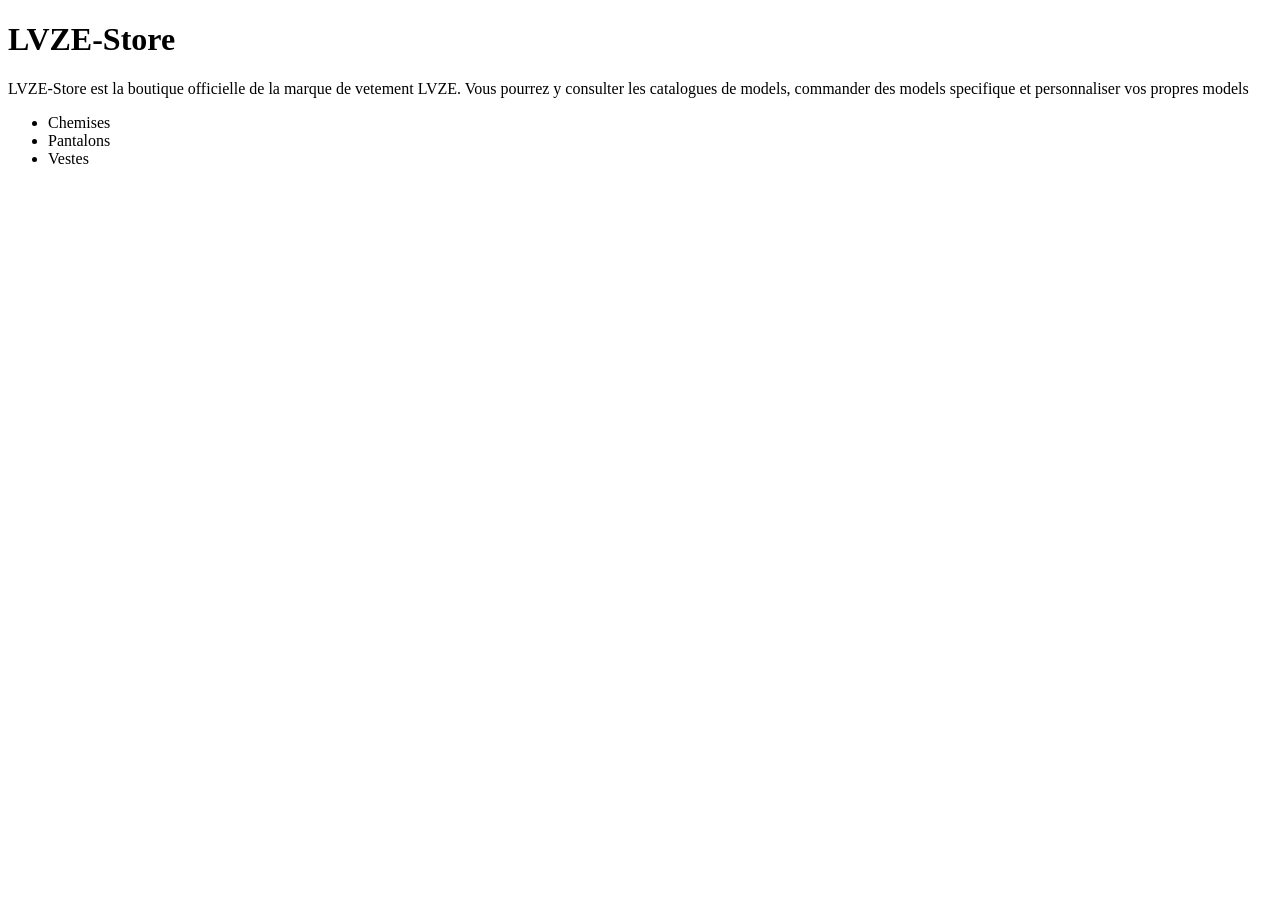
==== index.html @ 6705c234 "Creation de la page d'accueil" ====
<!DOCTYPE html>
<html lang="fr">

<head>
  <meta charset="UTF-8">
  <meta name="viewport" content="width=device-width, initial-scale=1.0">
  <title>Accueil</title>
</head>

<body>
  <h1>LVZE-Store</h1>
  <p>LVZE-Store est la boutique officielle de la marque de vetement LVZE. Vous pourrez y consulter les catalogues de
    models, commander des models specifique et personnaliser vos propres models</p>
  <ul>
    <li>Chemises</li>
    <li>Pantalons</li>
    <li>Vestes</li>
  </ul>
</body>

</html>
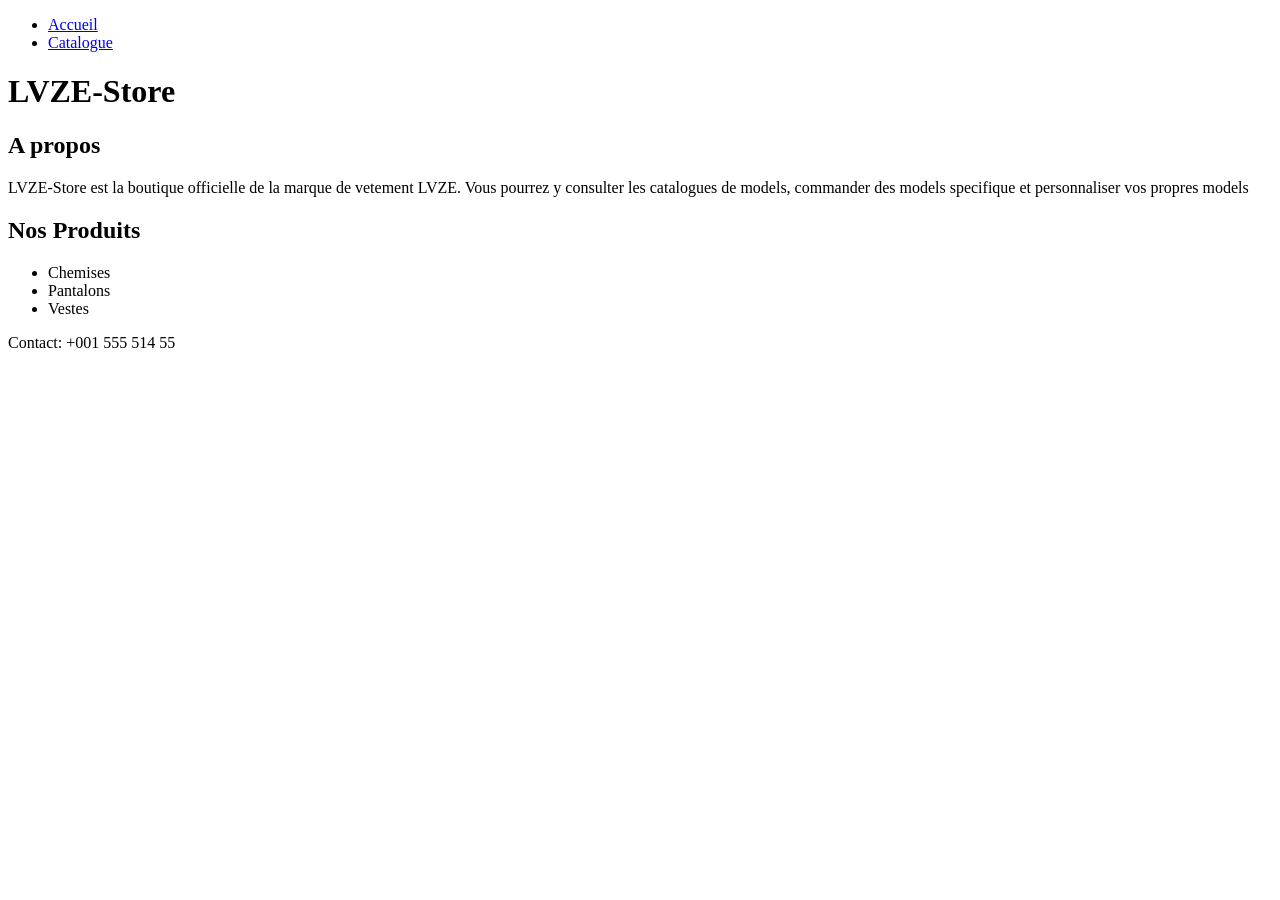
==== commit 92d4d30e: "Mis a jours de index.html - Ajout de header avec un nav et ses liens - Ajout de main avec deux secti" ====
--- a/index.html
+++ b/index.html
@@ -8,14 +8,42 @@
 </head>
 
 <body>
-  <h1>LVZE-Store</h1>
-  <p>LVZE-Store est la boutique officielle de la marque de vetement LVZE. Vous pourrez y consulter les catalogues de
-    models, commander des models specifique et personnaliser vos propres models</p>
-  <ul>
-    <li>Chemises</li>
-    <li>Pantalons</li>
-    <li>Vestes</li>
-  </ul>
+  <header>
+    <nav>
+      <ul>
+        <li>
+          <a href=./index.html>Accueil</a>
+        </li>
+        <li>
+          <a href=./Catalogue.html>Catalogue</a>
+        </li>
+      </ul>
+    </nav>
+  </header>
+  <main>
+    <h1>LVZE-Store</h1>
+
+    <section>
+      <h2>A propos</h2>
+      <p>
+        LVZE-Store est la boutique officielle de la marque de vetement LVZE. Vous pourrez y consulter les catalogues de
+        models, commander des models specifique et personnaliser vos propres models
+      </p>
+    </section>
+
+    <section>
+      <h2>Nos Produits</h2>
+      <ul>
+        <li>Chemises</li>
+        <li>Pantalons</li>
+        <li>Vestes</li>
+      </ul>
+    </section>
+
+  </main>
+  <footer>
+    <p>Contact: +001 555 514 55</p>
+  </footer>
 </body>
 
 </html>
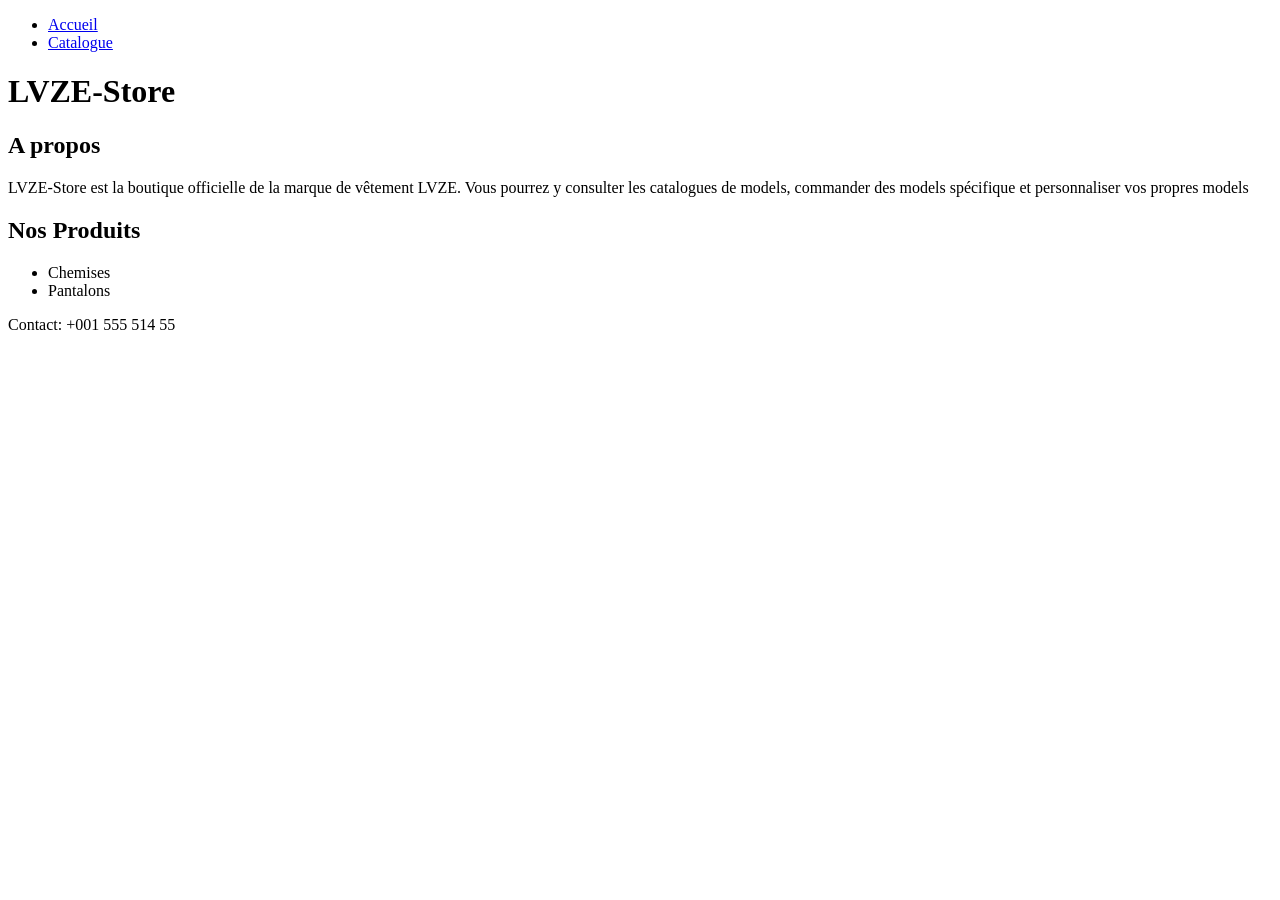
==== commit 3f297ac5: "mise à jour de la navigation et des categories" ====
--- a/index.html
+++ b/index.html
@@ -12,10 +12,10 @@
     <nav>
       <ul>
         <li>
-          <a href=./index.html>Accueil</a>
+          <a href="./index.html">Accueil</a>
         </li>
         <li>
-          <a href=./Catalogue.html>Catalogue</a>
+          <a href="./catalogue.html">Catalogue</a>
         </li>
       </ul>
     </nav>
@@ -26,8 +26,8 @@
     <section>
       <h2>A propos</h2>
       <p>
-        LVZE-Store est la boutique officielle de la marque de vetement LVZE. Vous pourrez y consulter les catalogues de
-        models, commander des models specifique et personnaliser vos propres models
+        LVZE-Store est la boutique officielle de la marque de vêtement LVZE. Vous pourrez y consulter les catalogues de
+        models, commander des models spécifique et personnaliser vos propres models
       </p>
     </section>
 
@@ -36,7 +36,6 @@
       <ul>
         <li>Chemises</li>
         <li>Pantalons</li>
-        <li>Vestes</li>
       </ul>
     </section>
 
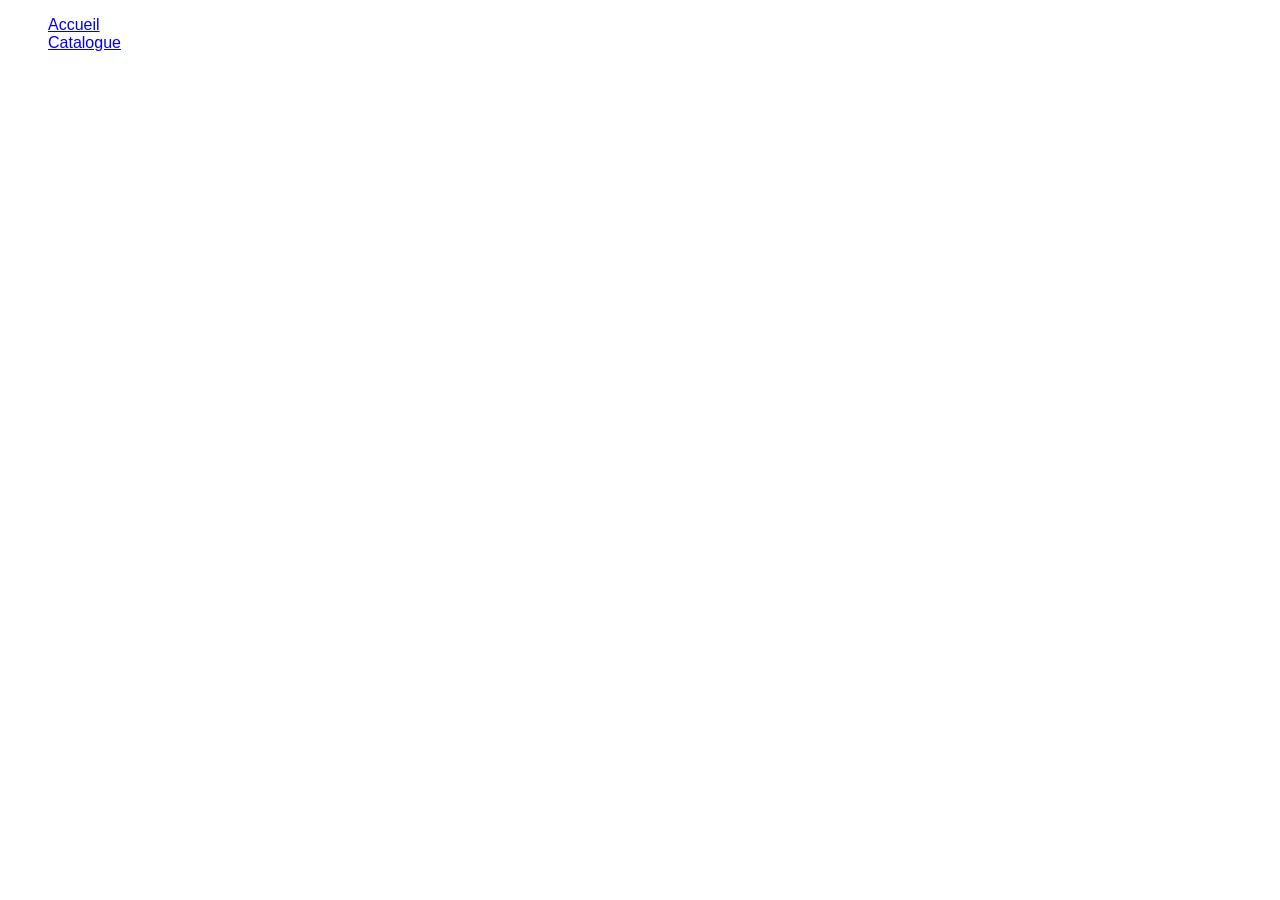
==== commit 0bf89759: "Mise à jour du style de index et catalogue" ====
--- a/index.html
+++ b/index.html
@@ -1,48 +1,49 @@
-<!DOCTYPE html>
-<html lang="fr">
-
-<head>
-  <meta charset="UTF-8">
-  <meta name="viewport" content="width=device-width, initial-scale=1.0">
-  <title>Accueil</title>
-</head>
-
-<body>
-  <header>
-    <nav>
-      <ul>
-        <li>
-          <a href="./index.html">Accueil</a>
-        </li>
-        <li>
-          <a href="./catalogue.html">Catalogue</a>
-        </li>
-      </ul>
-    </nav>
-  </header>
-  <main>
-    <h1>LVZE-Store</h1>
-
-    <section>
-      <h2>A propos</h2>
-      <p>
-        LVZE-Store est la boutique officielle de la marque de vêtement LVZE. Vous pourrez y consulter les catalogues de
-        models, commander des models spécifique et personnaliser vos propres models
-      </p>
-    </section>
-
-    <section>
-      <h2>Nos Produits</h2>
-      <ul>
-        <li>Chemises</li>
-        <li>Pantalons</li>
-      </ul>
-    </section>
-
-  </main>
-  <footer>
-    <p>Contact: +001 555 514 55</p>
-  </footer>
-</body>
-
+<!DOCTYPE html>
+<html lang="fr">
+
+<head>
+  <meta charset="UTF-8">
+  <meta name="viewport" content="width=device-width, initial-scale=1.0">
+  <link rel="stylesheet" href="css/styles.css">
+  <title>Accueil</title>
+</head>
+
+<body>
+  <header>
+    <nav>
+      <ul>
+        <li>
+          <a href="./index.html">Accueil</a>
+        </li>
+        <li>
+          <a href="./catalogue.html">Catalogue</a>
+        </li>
+      </ul>
+    </nav>
+  </header>
+  <main>
+    <h1>LVZE-Store</h1>
+
+    <section>
+      <h2>A propos</h2>
+      <p>
+        LVZE-Store est la boutique officielle de la marque de vêtement LVZE. Vous pourrez y consulter les catalogues de
+        models, commander des models spécifique et personnaliser vos propres models
+      </p>
+    </section>
+
+    <section>
+      <h2>Nos Produits</h2>
+      <ul>
+        <li>Chemises</li>
+        <li>Pantalons</li>
+      </ul>
+    </section>
+
+  </main>
+  <footer>
+    <p>Contact: +001 555 514 55</p>
+  </footer>
+</body>
+
 </html>
--- a/css/styles.css
+++ b/css/styles.css
@@ -0,0 +1,8 @@
+body{
+  font-family: "Arial", "Helvetica Neue", Helvetica, sans-serif;
+  color: #0000;
+  padding: 0px;
+};
+h1{
+  color: #22212100;
+}
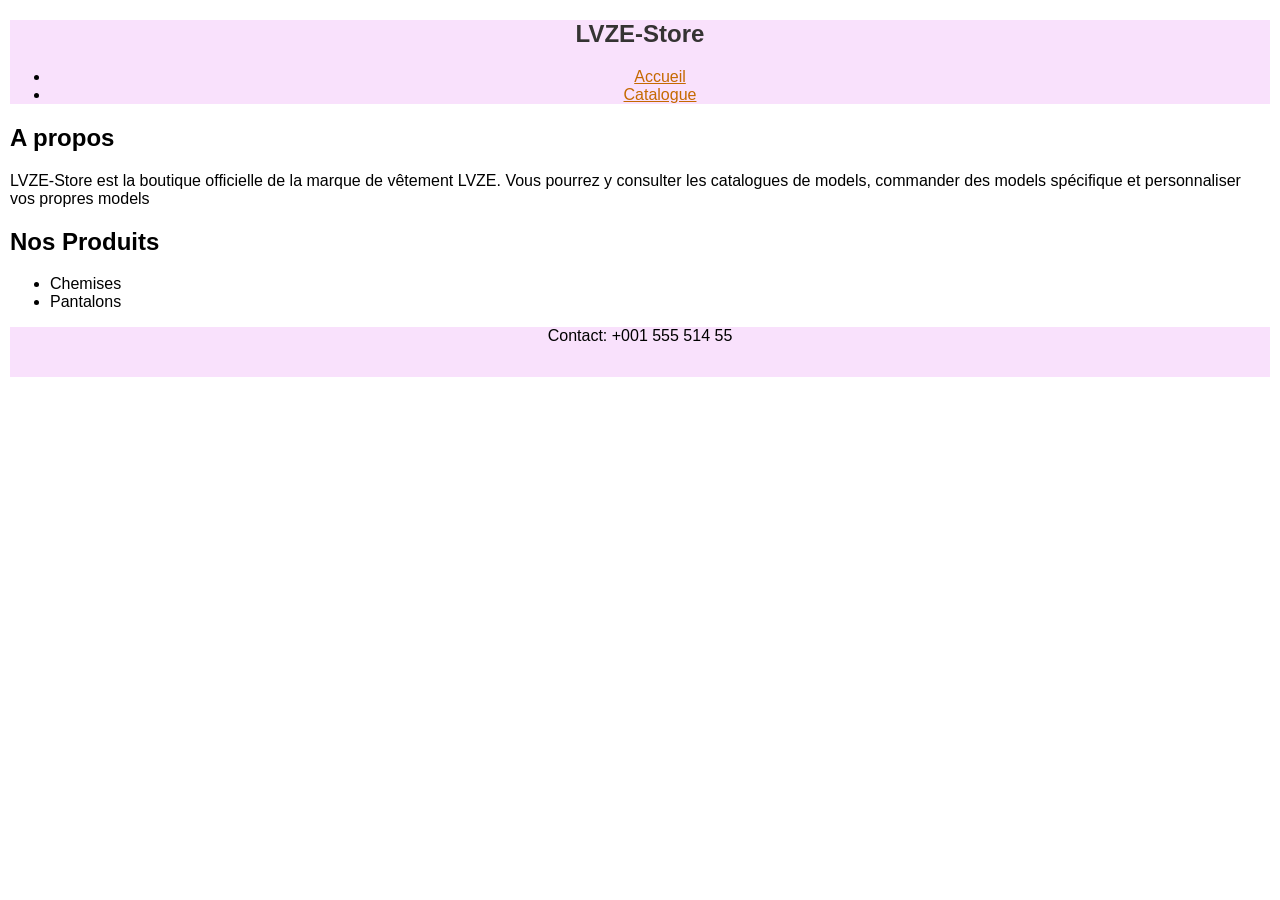
==== commit ab2ed927: "Correction de erreurs et Ajout de nouveaux styles" ====
--- a/index.html
+++ b/index.html
@@ -9,8 +9,9 @@
 </head>
 
 <body>
-  <header>
+  <header class="header">
     <nav>
+      <h1>LVZE-Store</h1>
       <ul>
         <li>
           <a href="./index.html">Accueil</a>
@@ -22,8 +23,6 @@
     </nav>
   </header>
   <main>
-    <h1>LVZE-Store</h1>
-
     <section>
       <h2>A propos</h2>
       <p>
@@ -41,7 +40,7 @@
     </section>
 
   </main>
-  <footer>
+  <footer class="footer">
     <p>Contact: +001 555 514 55</p>
   </footer>
 </body>
--- a/css/styles.css
+++ b/css/styles.css
@@ -1,8 +1,44 @@
+html{
+  margin: 0;
+  padding: 0;
+}
 body{
   font-family: "Arial", "Helvetica Neue", Helvetica, sans-serif;
-  color: #0000;
-  padding: 0px;
-};
+  color: rgb(0, 0, 0);
+  margin: 0 10px 0 10px ;
+  padding: 0;
+}
 h1{
-  color: #22212100;
+  color: rgb(53, 51, 51);
+}
+.carte-produit{
+  box-sizing: border-box;
+  width: 200px;
+  padding: 10px;
+  margin: 15px;
+  background-color: rgb(249, 225, 252);
+  border-radius: 7px;
+}
+.carte-produit h3{
+  margin-top: 0;
+}
+.carte-produit img{
+  margin: 5px;
+}
+.lien-actif, nav a {
+  color: rgb(197, 105, 0);
+}
+.prix{
+  color: rgb(53, 51, 51);
+  font-size: 18px;
+  font-weight: bold;
+}
+.header{
+  background-color: rgb(249, 225, 252);
+  text-align: center;
+}
+.footer{
+  height: 50px;
+  background-color: rgb(249, 225, 252);
+  text-align: center;
 }
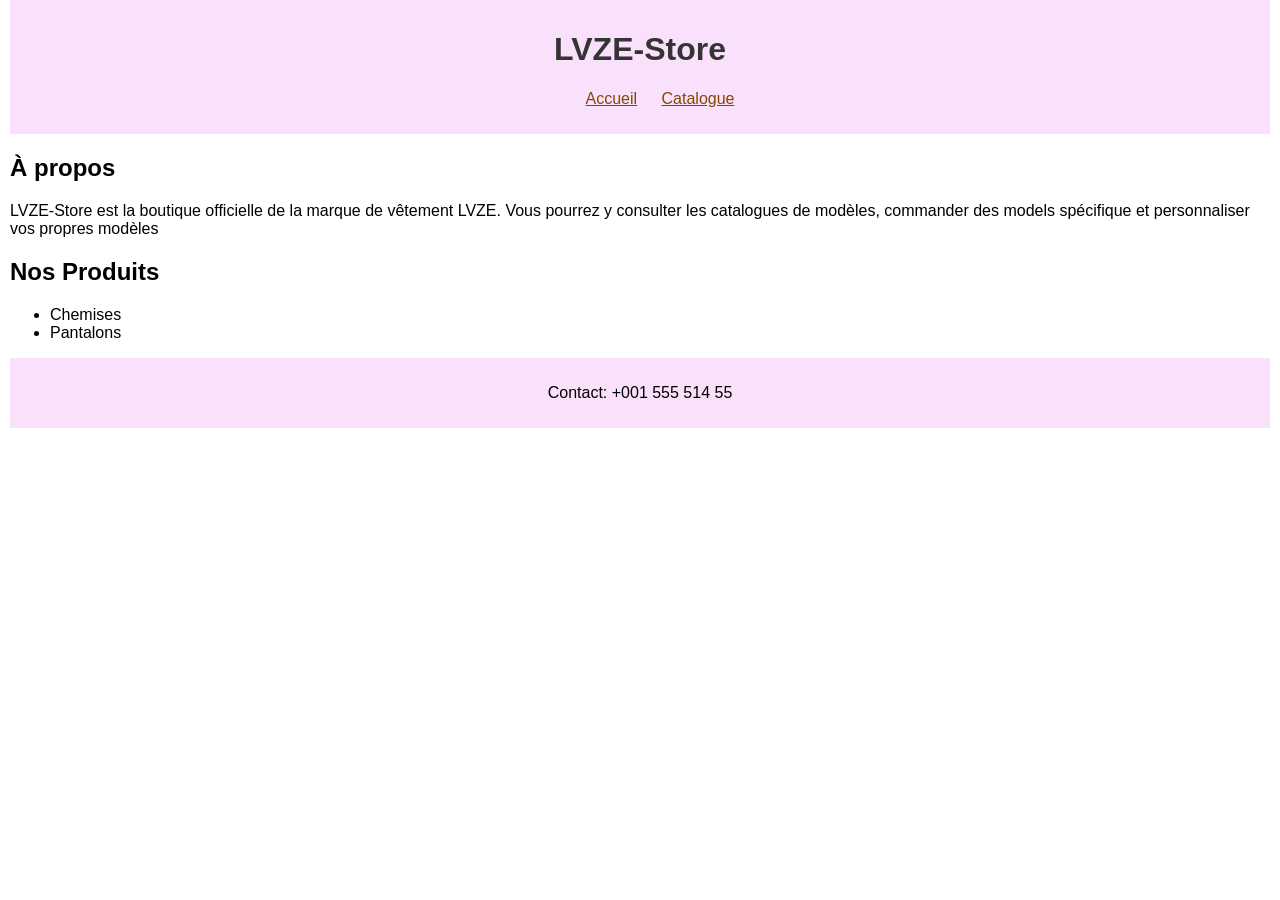
==== commit 4d5f1a62: "Correction du css et mise à jour du style" ====
--- a/index.html
+++ b/index.html
@@ -10,24 +10,24 @@
 
 <body>
   <header class="header">
+    <h1>LVZE-Store</h1>
     <nav>
-      <h1>LVZE-Store</h1>
       <ul>
         <li>
-          <a href="./index.html">Accueil</a>
+          <a class="lien-actif" href="./index.html">Accueil</a>
         </li>
         <li>
-          <a href="./catalogue.html">Catalogue</a>
+          <a class="lien-actif" href="./catalogue.html">Catalogue</a>
         </li>
       </ul>
     </nav>
   </header>
   <main>
     <section>
-      <h2>A propos</h2>
+      <h2>À propos</h2>
       <p>
         LVZE-Store est la boutique officielle de la marque de vêtement LVZE. Vous pourrez y consulter les catalogues de
-        models, commander des models spécifique et personnaliser vos propres models
+        modèles, commander des models spécifique et personnaliser vos propres modèles
       </p>
     </section>
 
--- a/css/styles.css
+++ b/css/styles.css
@@ -1,32 +1,36 @@
-html{
-  margin: 0;
-  padding: 0;
+*{
+   box-sizing: border-box;
 }
 body{
   font-family: "Arial", "Helvetica Neue", Helvetica, sans-serif;
   color: rgb(0, 0, 0);
-  margin: 0 10px 0 10px ;
+  margin: 0 10px;
   padding: 0;
 }
 h1{
   color: rgb(53, 51, 51);
 }
 .carte-produit{
-  box-sizing: border-box;
   width: 200px;
   padding: 10px;
   margin: 15px;
   background-color: rgb(249, 225, 252);
+  border: 3px double #f8c5ff;
   border-radius: 7px;
 }
 .carte-produit h3{
   margin-top: 0;
 }
+.carte-produit a{
+  font-size: 15px;
+}
 .carte-produit img{
+  max-width :169px;
+  height: 150px;
   margin: 5px;
 }
 .lien-actif, nav a {
-  color: rgb(197, 105, 0);
+  color: rgb(133, 71, 0);
 }
 .prix{
   color: rgb(53, 51, 51);
@@ -34,11 +38,16 @@
   font-weight: bold;
 }
 .header{
+  padding: 10px;
   background-color: rgb(249, 225, 252);
   text-align: center;
 }
+.header ul li{
+  display: inline;
+  padding: 0 10px;
+}
 .footer{
-  height: 50px;
+  padding: 10px;
   background-color: rgb(249, 225, 252);
   text-align: center;
 }
